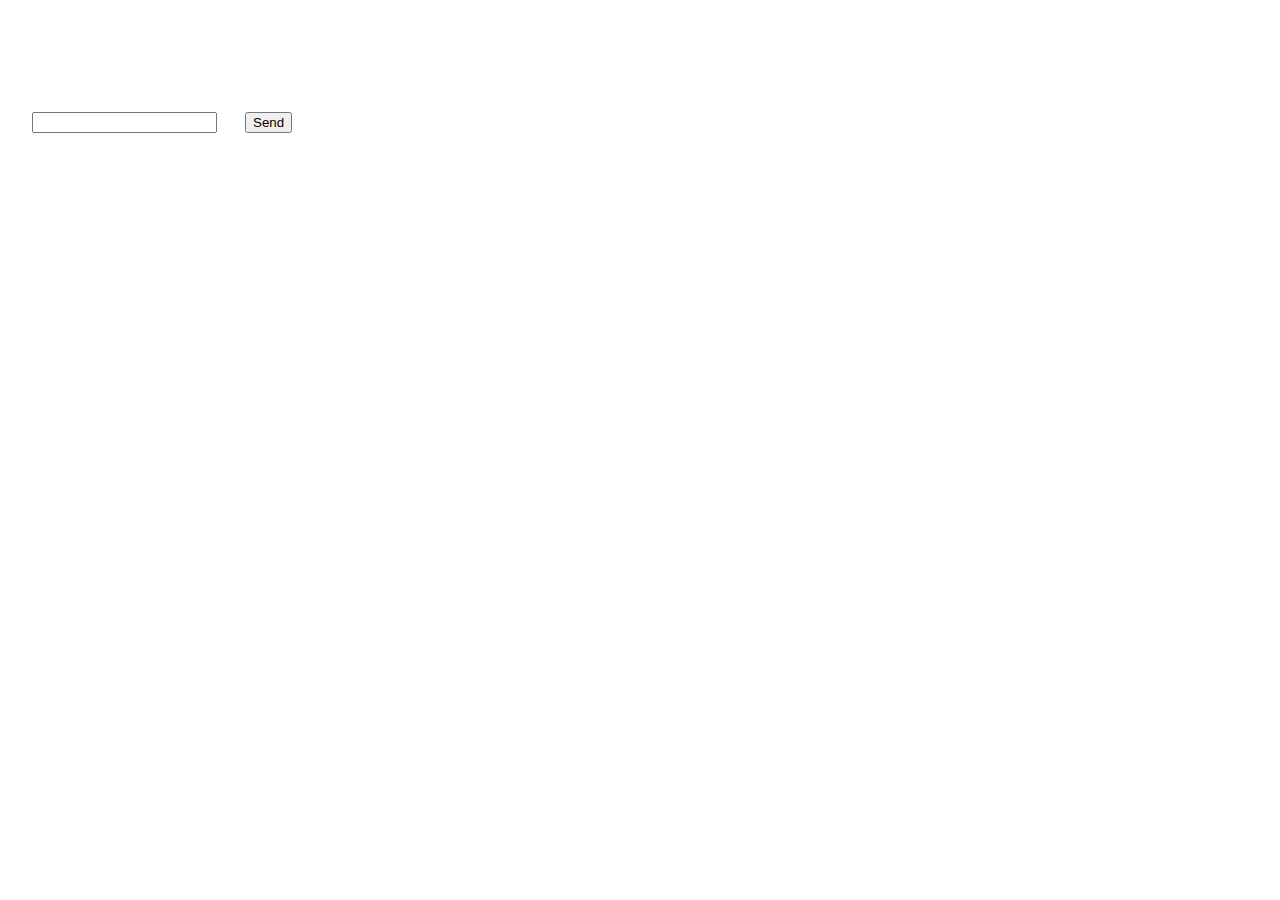
==== client.html @ 1ace0e1e "first" ====
<!DOCTYPE ht> 
<html xmlns="http://www.w3.org/1999/xhtml"> 
<head> 
    <title>Comet demo</title> 
    <meta http-equiv="Content-Type" content="text/html; charset=utf-8" /> 
    <script type="text/javascript" src="jquery.js"></script> 
    <script> 
    var timestamp = 0; 
    var url = 'comet.php'; 
    var error = false; 
    function connect(){ 
        $.ajax({ 
            data : {'timestamp' : timestamp}, 
            url : url, 
            type : 'get', 
            timeout : 0, 
            success : function(response){ 
                var data = eval('('+response+')'); 
                error = false; 
                timestamp = data.timestamp; 
                $("#content").append('<div>' + data.msg + '</div>'); 
            }, 
            error : function(){ 
                error = true; 
                setTimeout(function(){ connect();}, 5000); 
            }, 
            complete : function(){ 
                if (error) 
                    // if a connection problem occurs, try to reconnect each 5 seconds 
                    setTimeout(function(){connect();}, 5000); 
                else 
                    connect(); 
            } 
        }) 
    } 
    function send(msg){
        $.ajax({ 
            data : {'msg' : msg}, 
            type : 'get', 
            url : url 
        }) 
    } 
    $(document).ready(function(){ 
        connect(); 
    }) 
    </script> 
  </head> 
  <body> 
  
  <div id="content"> 
  </div> 
  
  <p> 
    <form action="" method="get" onsubmit="send($('#word').val());$('#word').val('');return false;"> 
      <input type="text" name="word" id="word" value="" /> 
      <input type="submit" name="submit" value="Send" /> 
    </form> 
  </p> 
  
  </body> 
</html>
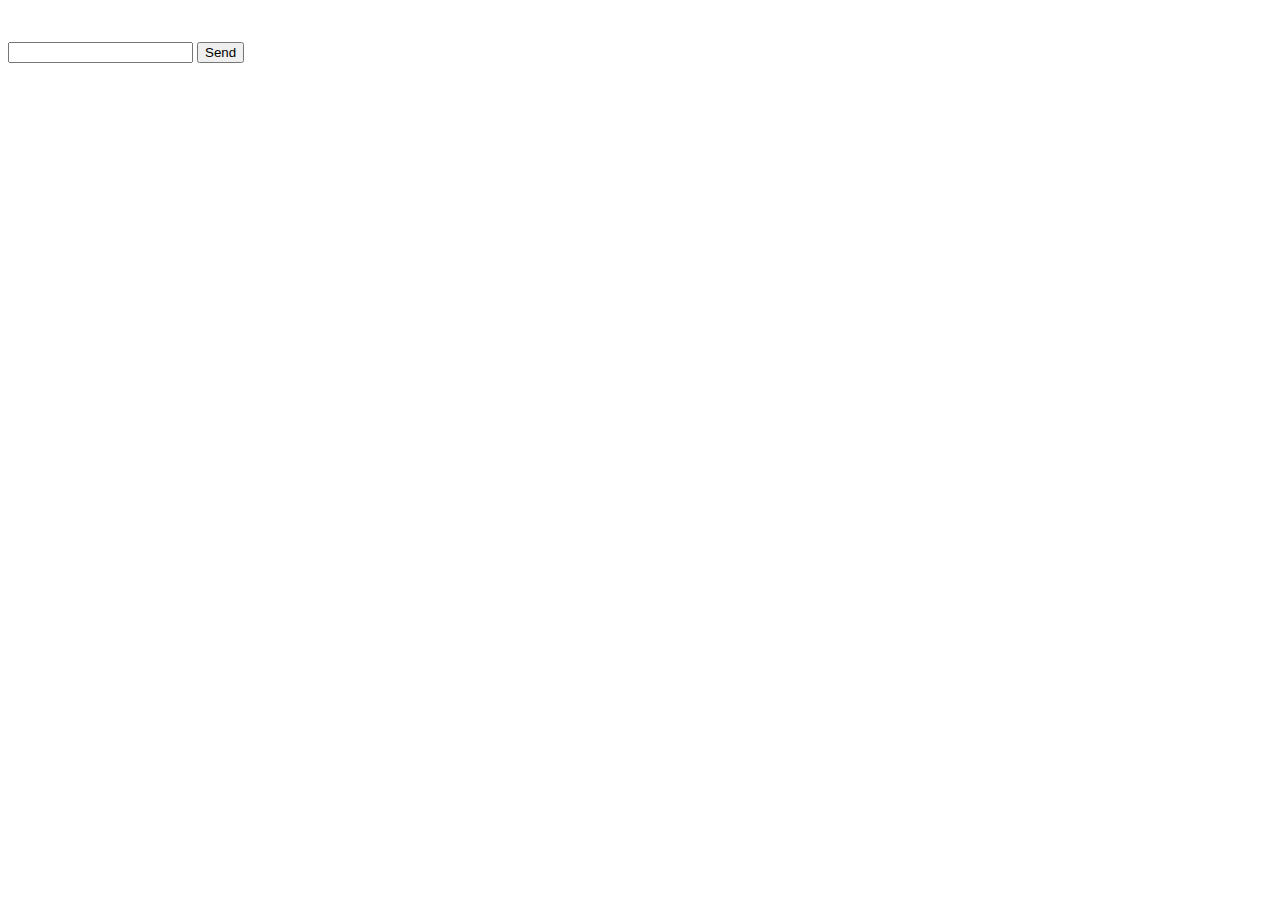
==== commit ccaad1f4: "all strust change" ====
--- a/client.html
+++ b/client.html
@@ -1,61 +1,68 @@
-<!DOCTYPE ht> 
-<html xmlns="http://www.w3.org/1999/xhtml"> 
-<head> 
-    <title>Comet demo</title> 
-    <meta http-equiv="Content-Type" content="text/html; charset=utf-8" /> 
-    <script type="text/javascript" src="jquery.js"></script> 
-    <script> 
-    var timestamp = 0; 
-    var url = 'comet.php'; 
-    var error = false; 
-    function connect(){ 
-        $.ajax({ 
-            data : {'timestamp' : timestamp}, 
-            url : url, 
-            type : 'get', 
-            timeout : 0, 
-            success : function(response){ 
-                var data = eval('('+response+')'); 
-                error = false; 
-                timestamp = data.timestamp; 
-                $("#content").append('<div>' + data.msg + '</div>'); 
-            }, 
-            error : function(){ 
-                error = true; 
-                setTimeout(function(){ connect();}, 5000); 
-            }, 
-            complete : function(){ 
-                if (error) 
-                    // if a connection problem occurs, try to reconnect each 5 seconds 
-                    setTimeout(function(){connect();}, 5000); 
-                else 
-                    connect(); 
-            } 
-        }) 
-    } 
-    function send(msg){
-        $.ajax({ 
-            data : {'msg' : msg}, 
-            type : 'get', 
-            url : url 
-        }) 
-    } 
-    $(document).ready(function(){ 
-        connect(); 
-    }) 
-    </script> 
-  </head> 
-  <body> 
-  
-  <div id="content"> 
-  </div> 
-  
-  <p> 
-    <form action="" method="get" onsubmit="send($('#word').val());$('#word').val('');return false;"> 
-      <input type="text" name="word" id="word" value="" /> 
-      <input type="submit" name="submit" value="Send" /> 
-    </form> 
-  </p> 
-  
-  </body> 
-</html>
+<!DOCTYPE html>
+<html>
+	<head>
+		<meta charset="utf-8">
+		<meta http-equiv="X-UA-Compatible" content="IE=edge,chrome=1">
+		<title>聊天室</title>
+		<meta name="description" content="">
+		<meta name="keywords" content="">
+		<link href="" rel="stylesheet">
+
+		<script type="text/javascript" src="jquery.js"></script>
+
+		<script type="text/javascript">
+			var timestamp = 0; 
+			var url = 'server.php'; 
+			var error = false;
+
+			function connect(){ 
+				$.ajax({ 
+					data : {'timestamp' : timestamp}, 
+					url : url, 
+					type : 'get', 
+					timeout : 0, 
+					success : function(response){ 
+					var data = eval('('+response+')'); 
+					error = false; 
+						timestamp = data.timestamp; 
+						$("#content").append('<div>' + data.msg + '</div>'); 
+					}, 
+					error : function(){ 
+						error = true; 
+						setTimeout(function(){ connect();}, 5000); 
+					}, 
+					complete : function(){ 
+					if (error) 
+						 // if a connection problem occurs, try to reconnect each 5 seconds 
+						 setTimeout(function(){connect();}, 5000); 
+					else 
+						connect(); 
+					} 
+				}) 
+			}
+			function send(msg){
+				$.ajax({ 
+					data : {'msg' : msg}, 
+					type : 'get', 
+					url : url 
+				}) 
+			} 
+
+			$(document).ready(function(){ 
+				connect(); 
+			}) 
+		</script> 
+
+	</head>
+
+	<body>   
+		<div id="content"></div> 
+		<p> 
+			<form action="" method="get" onsubmit="send($('#word').val());$('#word').val('');return false;"> 
+				<input type="text" name="word" id="word" value="" /> 
+				<input type="submit" name="submit" value="Send" /> 
+			</form>
+		</p>
+	</body>
+	
+</html>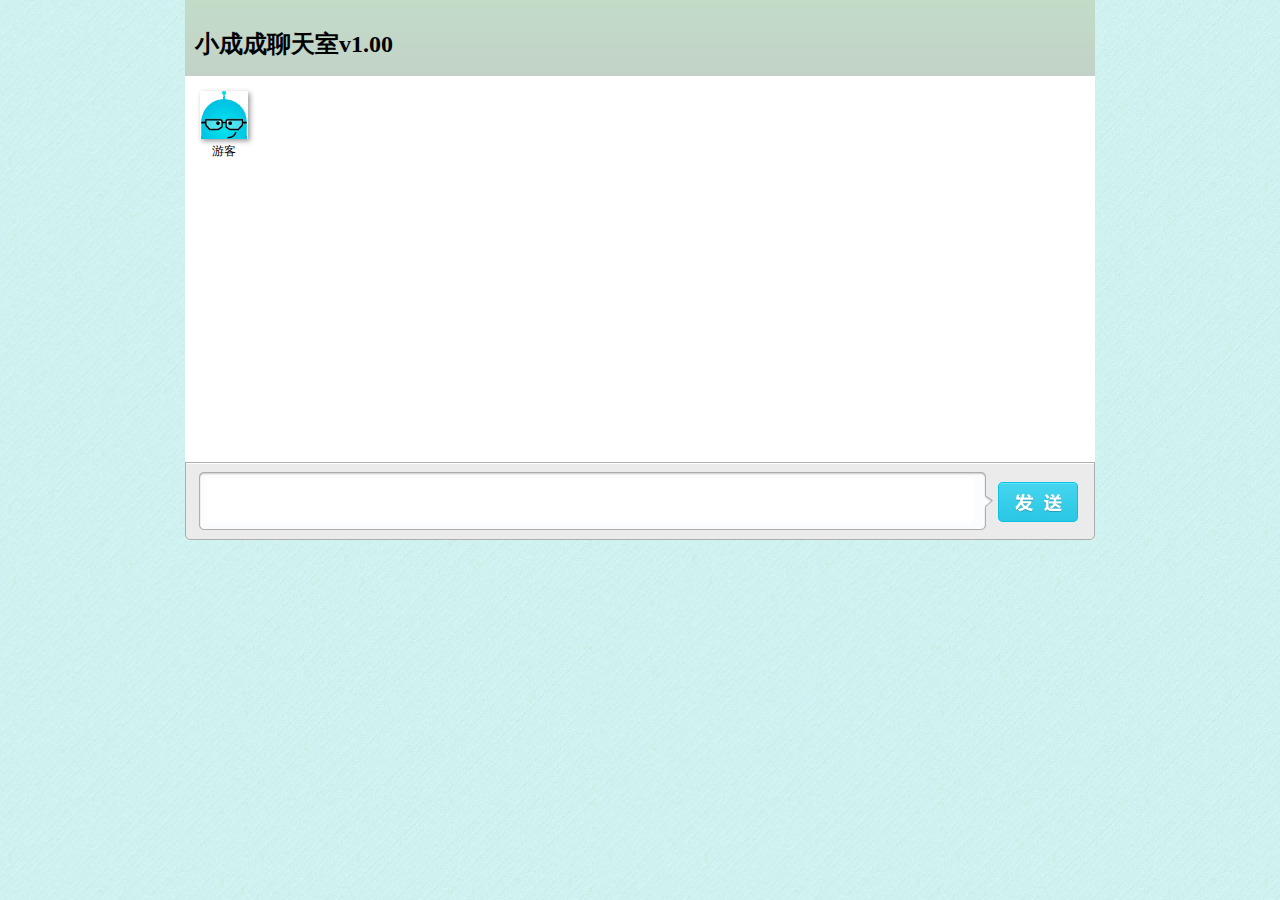
==== commit 2bba8d27: "panel adjust" ====
--- a/client.html
+++ b/client.html
@@ -6,9 +6,9 @@
 		<title>聊天室</title>
 		<meta name="description" content="">
 		<meta name="keywords" content="">
-		<link href="" rel="stylesheet">
 
-		<script type="text/javascript" src="jquery.js"></script>
+		<link href="css/style.css" rel="stylesheet">
+		<script type="text/javascript" src="js/jquery.js"></script>
 
 		<script type="text/javascript">
 			var timestamp = 0; 
@@ -25,7 +25,7 @@
 					var data = eval('('+response+')'); 
 					error = false; 
 						timestamp = data.timestamp; 
-						$("#content").append('<div>' + data.msg + '</div>'); 
+						$("#chat-content").append('<div>' + data.msg + '</div>'); 
 					}, 
 					error : function(){ 
 						error = true; 
@@ -46,23 +46,54 @@
 					type : 'get', 
 					url : url 
 				}) 
-			} 
+			}
+
+			document.onkeydown = function(e){
+	            var ev = document.all ? window.event : e;
+	            if(ev.keyCode==13) {
+	                $("#submit").trigger('click');
+	            }
+	        } 
 
 			$(document).ready(function(){ 
-				connect(); 
+				connect();
 			}) 
 		</script> 
 
 	</head>
 
-	<body>   
-		<div id="content"></div> 
-		<p> 
-			<form action="" method="get" onsubmit="send($('#word').val());$('#word').val('');return false;"> 
-				<input type="text" name="word" id="word" value="" /> 
-				<input type="submit" name="submit" value="Send" /> 
-			</form>
-		</p>
+	<body class="body-blue">
+		<div id="container">
+			<div id="header" style="position:relative;">
+				<h1 style="position:absolute;bottom:0px;padding:0 10px">小成成聊天室v1.00</h1>
+			</div> 
+			<div id="chat-content">
+				<div class="other">
+					<span class="other-pic">
+						<img src="images/other.gif" alt="">
+						<em>游客</em>
+					</span>
+				</div>
+			</div>
+			<div id="inputP">
+				<form action="" method="get" onsubmit="send($('#word').val());$('#word').val('');return false;"> 
+					<div id="inputPL" class="fixPng"></div>
+					<div id="inputPM" style="width: 766px;">
+						<textarea rows="" cols="" id="word" name="word"></textarea>
+					</div>
+					<div id="inputPR" class="fixPng">
+						<input type="submit" name="submit" id="submit" value="">
+					</div>
+				</form>
+			</div>
+			<!-- <p> 
+				<form action="" method="get" onsubmit="send($('#word').val());$('#word').val('');return false;"> 
+					<input type="text" name="word" id="word" value="" /> 
+					<input type="submit" name="submit" value="Send" /> 
+				</form>
+			</p> -->
+		</div>   
+		
 	</body>
 	
 </html>--- a/css/style.css
+++ b/css/style.css
@@ -0,0 +1,169 @@
+@charset "UTF-8";
+
+/*Reset 样式初始化*/
+
+body{
+    font-size: 12px;
+
+    font-family: simsun;
+}
+
+.clearfix:after{
+    content: ".";
+    display: block;
+    height: 0;
+    clear: both;
+    visibility: hidden;
+}
+
+.clear{
+    clear: both;
+}
+
+body, ul{
+
+    margin: 0;
+
+    padding: 0;
+
+}
+
+
+ul, ol, li, h1 { 
+
+    line-height: normal; 
+
+    list-style-image: none; 
+
+    list-style-position: outside; 
+
+    list-style-type: none;
+
+}
+
+body.body-blue {
+    background:#ededed url("../images/body-bg.jpg") -100px -50px repeat;
+}
+#container {
+    width: 910px; 
+    height: 582px; 
+    margin: 0 auto;
+}
+
+#container #header {
+    height: 76px;
+    background:#C2D2C8;
+    background-image: -webkit-gradient(linear, left top, left bottom, from(#C2DCC8), to(#C2D2C8));
+    background-image: -webkit-linear-gradient(top, #C2DCC8, #C2D2C8);
+    background-image:    -moz-linear-gradient(top, #C2DCC8, #C2D2C8);
+    background-image:      -o-linear-gradient(top, #C2DCC8, #C2D2C8);
+    background-image:         linear-gradient(to bottom, #C2DCC8, #C2D2C8);
+}
+
+#container #chat-content {
+    height: 356px;
+    overflow: auto;
+    overflow-x: hidden;
+    padding: 15px;
+    outline:0;
+    background:#fff;
+}
+
+#container #input-section{
+    height: 78px;
+}
+
+#inputP {
+    height: 78px
+}
+#inputPL {
+    float: left;
+    width: 22px;
+    height: 78px;
+    background: url("../images/inputBg.png") no-repeat 0 0;
+}
+#inputPM {
+    float: left;
+    width: 538px;
+    height: 78px;
+   background: url("../images/inputBg.png") 0 -80px;
+}
+#inputPM textarea {
+    resize: none
+}
+#inputPR {
+    float: left;
+    width: 122px;
+    height: 78px;
+    background: url("../images/inputBg.png") 0 -161px;;
+    
+}
+#word{
+    margin: 16px 0 0;
+    height: 45px;
+    width: 100% ;
+    border: 0;
+    line-height: 22px;
+    font-size: 12px;
+    overflow: hidden;
+    color: #333;
+    padding: 0;
+    outline: 0;
+    word-wrap: break-word;
+    word-break: break-all;
+}
+#send {
+    margin: 2px 0 0;
+    height: 20px;
+    text-align: right
+}
+.inputJimiBg {
+    margin: 5px 15px;
+    display: block;
+    line-height: 25px;
+    clear: both;
+    color: #243c09
+}
+#inputPR input {
+    margin: 20px 0 0 25px;
+    width: 80px;
+    height: 40px;
+    border: 0;
+    cursor: pointer
+}
+#inputPR input {
+    background: url("../images/sendBtn.png");
+} 
+#inputPR input:hover {
+    background: url("../images/sendBtn.png") 0 bottom;
+}
+
+.other .other-pic{
+   display: inline-block;
+    float: left;
+    zoom: 1;
+    width: 48px;
+    height: 75px;
+    background: url("../images/default.gif") no-repeat;
+    text-align: center;
+
+}
+.other img {
+    box-shadow: 2px 2px 5px #999999;
+}
+
+.other em {
+    display: block;
+    height: 25px;
+    overflow: hidden;
+    white-space: nowrap;
+    font-style: normal;
+    text-overflow:ellipsis;
+}   
+
+
+
+
+
+
+ 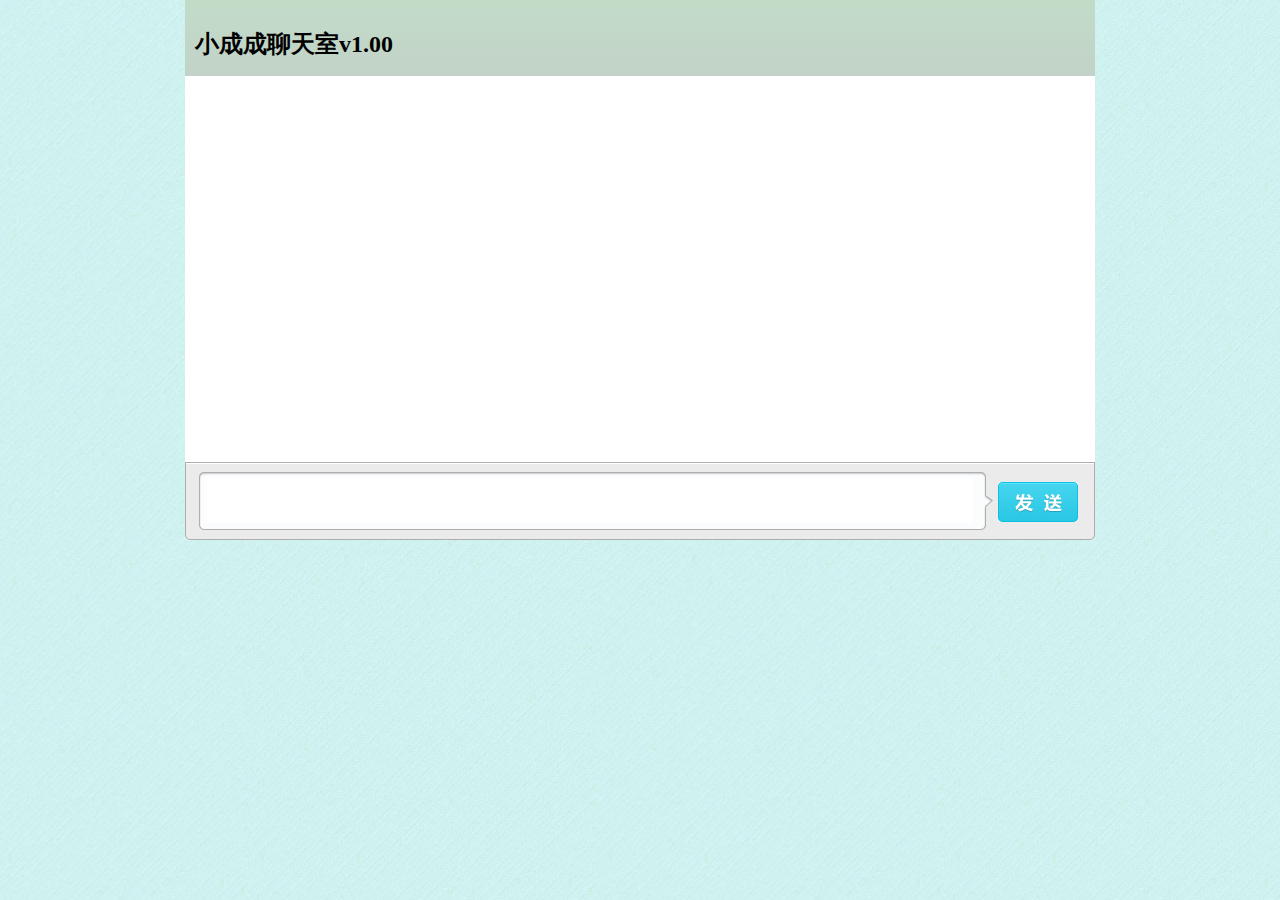
==== commit 64e13964: "0.5 version" ====
--- a/client.html
+++ b/client.html
@@ -9,6 +9,7 @@
 
 		<link href="css/style.css" rel="stylesheet">
 		<script type="text/javascript" src="js/jquery.js"></script>
+		<script type="text/javascript" src="js/common.js"></script>
 
 		<script type="text/javascript">
 			var timestamp = 0; 
@@ -22,10 +23,17 @@
 					type : 'get', 
 					timeout : 0, 
 					success : function(response){ 
-					var data = eval('('+response+')'); 
-					error = false; 
-						timestamp = data.timestamp; 
-						$("#chat-content").append('<div>' + data.msg + '</div>'); 
+						var data = eval('('+response+')'); 
+						error = false; 
+						timestamp = data.timestamp;
+						var content = '';
+						var	other_templete = $("#other-content-templete").html();	//单个服内容模板
+						var other = [];
+						other['otherName'] =  '游客';
+						other['otherContent'] =  data.msg;
+						other['otherTime'] =  data.currentTime;
+						content = format(other_templete, other);	
+						$("#chat-content").append(content); 
 					}, 
 					error : function(){ 
 						error = true; 
@@ -68,12 +76,26 @@
 				<h1 style="position:absolute;bottom:0px;padding:0 10px">小成成聊天室v1.00</h1>
 			</div> 
 			<div id="chat-content">
-				<div class="other">
+				<!-- <div class="other">
 					<span class="other-pic">
 						<img src="images/other.gif" alt="">
 						<em>游客</em>
 					</span>
-				</div>
+					<table class="chat-table">
+						<tr>
+							<td>
+								<div class="other-chat-conent">
+									465465465465645
+								</div>
+							</td>
+						</tr>
+						<tr>
+							<td>
+								2014-04-26 17:24:43
+							</td>
+						</tr>
+					</table>
+				</div> -->
 			</div>
 			<div id="inputP">
 				<form action="" method="get" onsubmit="send($('#word').val());$('#word').val('');return false;"> 
@@ -86,13 +108,34 @@
 					</div>
 				</form>
 			</div>
-			<!-- <p> 
-				<form action="" method="get" onsubmit="send($('#word').val());$('#word').val('');return false;"> 
-					<input type="text" name="word" id="word" value="" /> 
-					<input type="submit" name="submit" value="Send" /> 
-				</form>
-			</p> -->
-		</div>   
+		</div>
+
+
+		<!-- 其他人聊天信息模板 -->
+		<div id="other-content-templete" style="display:none">
+			<div class="other">
+				<span class="other-pic">
+					<img src="images/other.gif" alt="">
+					<em>%otherName</em>
+				</span>
+				<table class="chat-table">
+					<tr>
+						<td>
+							<div class="other-chat-conent">
+								%otherContent
+							</div>
+						</td>
+					</tr>
+					<tr>
+						<td>
+							%otherTime
+						</td>
+					</tr>
+				</table>
+			</div> 
+		</div>
+		<!-- end -->
+		   
 		
 	</body>
 	
--- a/css/style.css
+++ b/css/style.css
@@ -44,6 +44,18 @@
 body.body-blue {
     background:#ededed url("../images/body-bg.jpg") -100px -50px repeat;
 }
+
+table {
+    border-collapse:collapse;
+    border-spacing: 0;
+}
+
+table.chat-table {
+    position:relative;
+    left:10px;
+    line-height: 25px;
+}
+
 #container {
     width: 910px; 
     height: 582px; 
@@ -151,6 +163,14 @@
 .other img {
     box-shadow: 2px 2px 5px #999999;
 }
+.other .other-chat-conent {
+    min-width:154px;
+    padding:10px;
+    border:1px solid #BBFFBB;
+    background:#E6F2D5;
+    border-radius:10px;
+}
+
 
 .other em {
     display: block;
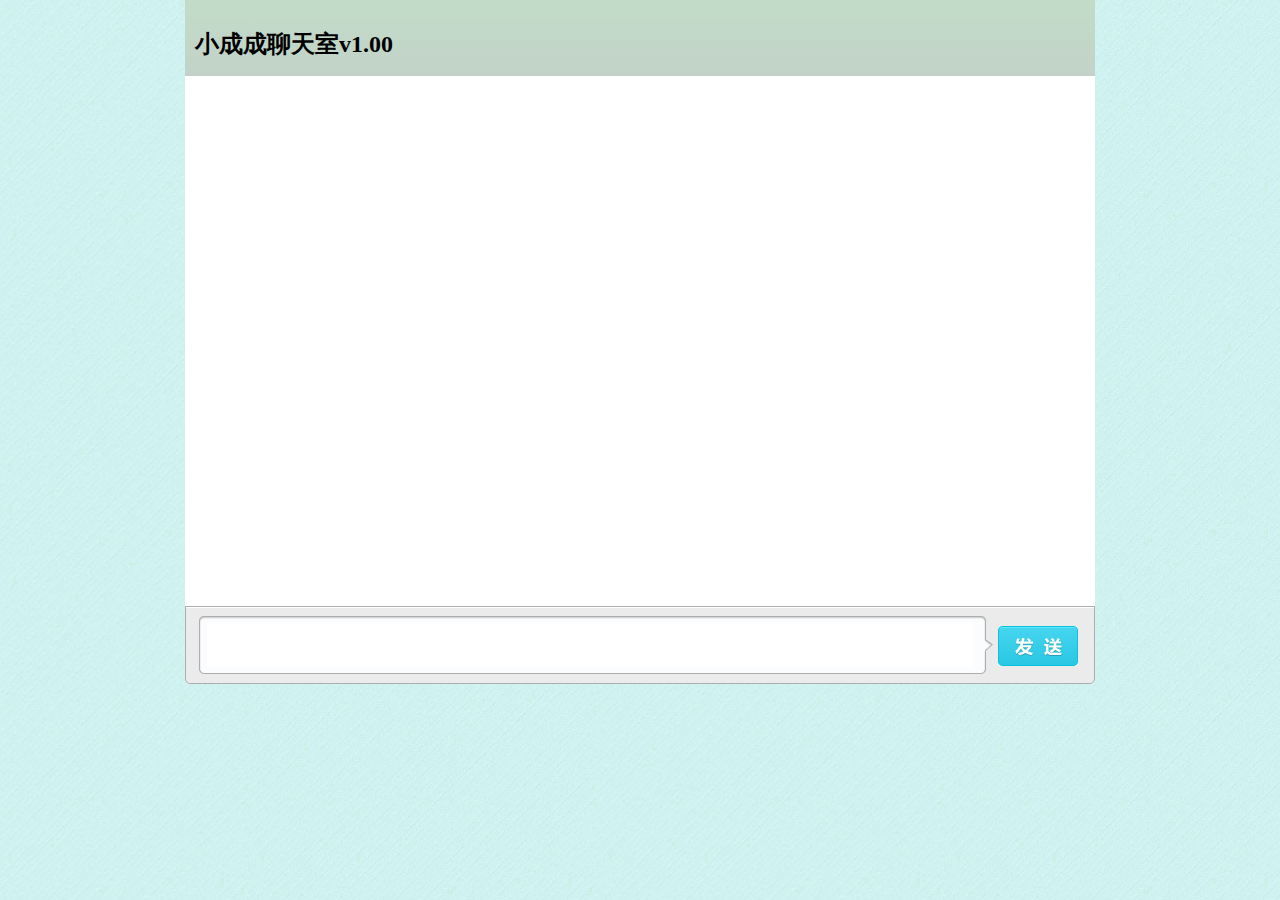
==== commit cd71a7c1: "1.00 version" ====
--- a/client.html
+++ b/client.html
@@ -12,28 +12,50 @@
 		<script type="text/javascript" src="js/common.js"></script>
 
 		<script type="text/javascript">
-			var timestamp = 0; 
+			var timestamp = 0;
+			var name = '';
+			var ip = ''; 
 			var url = 'server.php'; 
 			var error = false;
 
 			function connect(){ 
 				$.ajax({ 
-					data : {'timestamp' : timestamp}, 
+					data : {
+						'timestamp' : timestamp,
+						'ip' : ip
+					}, 
 					url : url, 
 					type : 'get', 
 					timeout : 0, 
 					success : function(response){ 
+						error = false; 
 						var data = eval('('+response+')'); 
-						error = false; 
 						timestamp = data.timestamp;
+						receive_ip = data.ip;
+						
 						var content = '';
-						var	other_templete = $("#other-content-templete").html();	//单个服内容模板
-						var other = [];
-						other['otherName'] =  '游客';
-						other['otherContent'] =  data.msg;
-						other['otherTime'] =  data.currentTime;
-						content = format(other_templete, other);	
-						$("#chat-content").append(content); 
+						var	templete = '';
+
+						if(ip == receive_ip) {
+							templete = $("#me-content-templete").html();
+						} else {
+							templete = $("#other-content-templete").html();	
+						}
+
+						if(ip == '') {
+							ip = data.ip;
+						}
+						
+						var user = [];
+						user['Name'] =  '游客';
+						user['Content'] =  data.msg;
+						user['Time'] =  data.currentTime;
+						content = format(templete, user);	
+						$("#chat-content").append(content);
+
+
+						$("#word").val("").focus();
+						scrollToBottom();			//div的滚动条始终在最下方
 					}, 
 					error : function(){ 
 						error = true; 
@@ -48,6 +70,12 @@
 					} 
 				}) 
 			}
+
+			 function scrollToBottom() {
+			    var scrollTop = $("#chat-content")[0].scrollHeight;
+			    $("#chat-content").scrollTop(scrollTop);
+			 }
+
 			function send(msg){
 				$.ajax({ 
 					data : {'msg' : msg}, 
@@ -76,12 +104,32 @@
 				<h1 style="position:absolute;bottom:0px;padding:0 10px">小成成聊天室v1.00</h1>
 			</div> 
 			<div id="chat-content">
-				<!-- <div class="other">
+				<!-- <div class="other clearfix">
 					<span class="other-pic">
 						<img src="images/other.gif" alt="">
 						<em>游客</em>
 					</span>
 					<table class="chat-table">
+						<tr>
+							<td>
+								<div class="other-chat-conent">
+									465465465465645
+								</div>
+							</td>
+						</tr>
+						<tr>
+							<td>
+								2014-04-26 17:24:43
+							</td>
+						</tr>
+					</table>
+				</div>
+				<div class="other clearfix">
+					<span class="other-pic me-pic">
+						<img src="images/other.gif" alt="">
+						<em>游客</em>
+					</span>
+					<table class="chat-table me-table">
 						<tr>
 							<td>
 								<div class="other-chat-conent">
@@ -113,29 +161,53 @@
 
 		<!-- 其他人聊天信息模板 -->
 		<div id="other-content-templete" style="display:none">
-			<div class="other">
+			<div class="other clearfix">
 				<span class="other-pic">
 					<img src="images/other.gif" alt="">
-					<em>%otherName</em>
+					<em>%Name</em>
 				</span>
 				<table class="chat-table">
 					<tr>
 						<td>
 							<div class="other-chat-conent">
-								%otherContent
+								%Content
 							</div>
 						</td>
 					</tr>
 					<tr>
 						<td>
-							%otherTime
+							%Time
 						</td>
 					</tr>
 				</table>
 			</div> 
 		</div>
 		<!-- end -->
-		   
+
+		<!-- 自己聊天信息模板 -->
+		<div id="me-content-templete" style="display:none">
+			<div class="other clearfix">
+				<span class="other-pic me-pic">
+					<img src="images/other.gif" alt="">
+					<em>%Name</em>
+				</span>
+				<table class="chat-table me-table">
+					<tr>
+						<td>
+							<div class="other-chat-conent me-chat-conent">
+								%Content
+							</div>
+						</td>
+					</tr>
+					<tr>
+						<td>
+							%Time
+						</td>
+					</tr>
+				</table>
+			</div>
+		</div>
+		<!-- end --> 
 		
 	</body>
 	
--- a/css/style.css
+++ b/css/style.css
@@ -51,9 +51,12 @@
 }
 
 table.chat-table {
+    max-width:800px;
     position:relative;
     left:10px;
     line-height: 25px;
+    word-wrap: break-word;
+    word-break: break-all;
 }
 
 #container {
@@ -73,7 +76,7 @@
 }
 
 #container #chat-content {
-    height: 356px;
+    height: 500px;
     overflow: auto;
     overflow-x: hidden;
     padding: 15px;
@@ -179,7 +182,19 @@
     white-space: nowrap;
     font-style: normal;
     text-overflow:ellipsis;
-}   
+} 
+
+.me-pic,.me-table {
+    float:right!important;
+}
+
+.me-table {
+    margin-right:20px;
+}
+.me-chat-conent {
+    border:1px solid #FFD2D2!important;
+    background:#F6ECE6!important;
+}  
 
 
 
